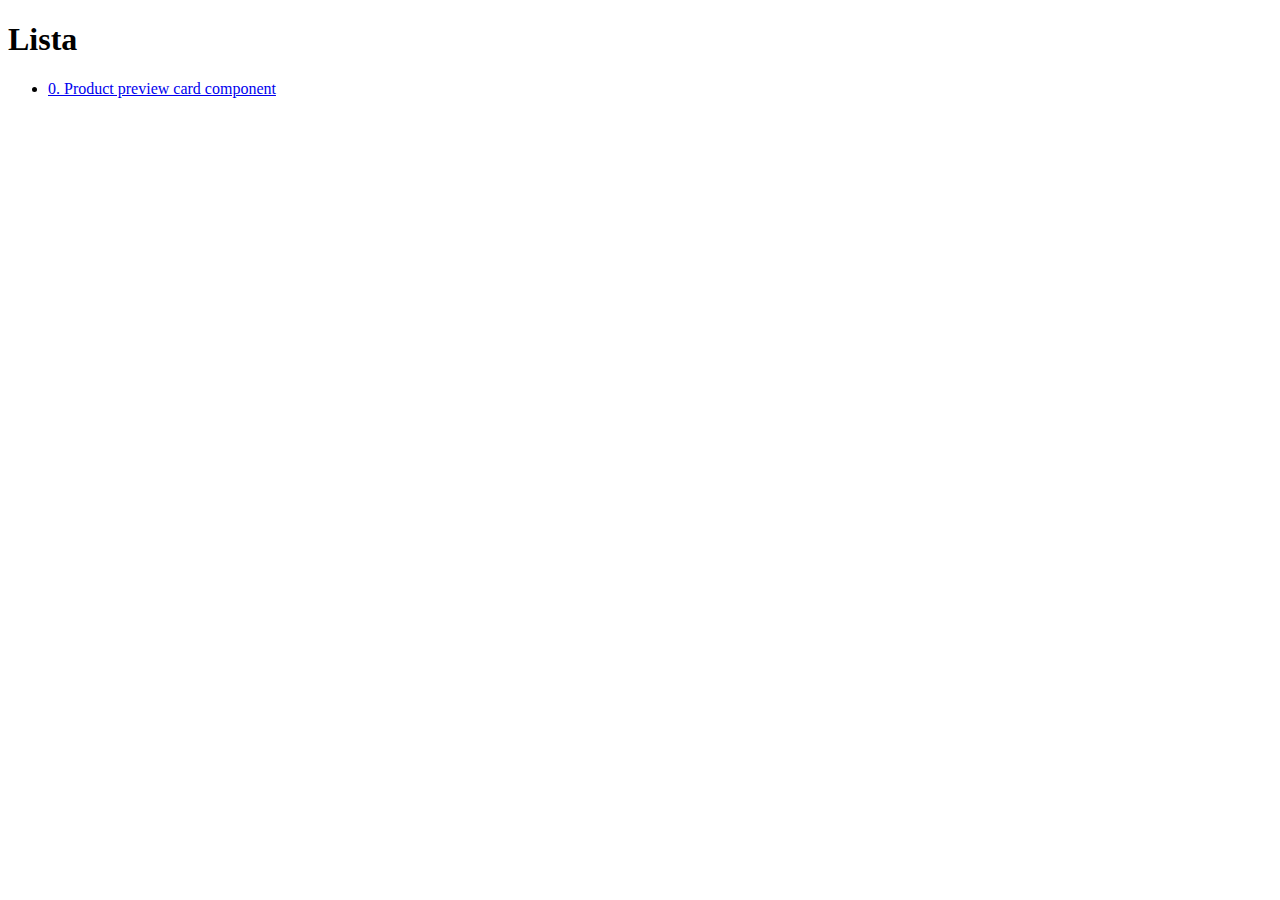
==== index.html @ d61c616e "Despus de crear el indice" ====
<!DOCTYPE html>
<html lang="en">
<head>
    <meta charset="UTF-8">
    <meta http-equiv="X-UA-Compatible" content="IE=edge">
    <meta name="viewport" content="width=device-width, initial-scale=1.0">
    <title>Document</title>
</head>
<body>
    <h1>Lista</h1>
    <ul>
        <li><a href="./Ej_0/index.html">0. Product preview card component</a></li>
    </ul>
    

</body>
</html>
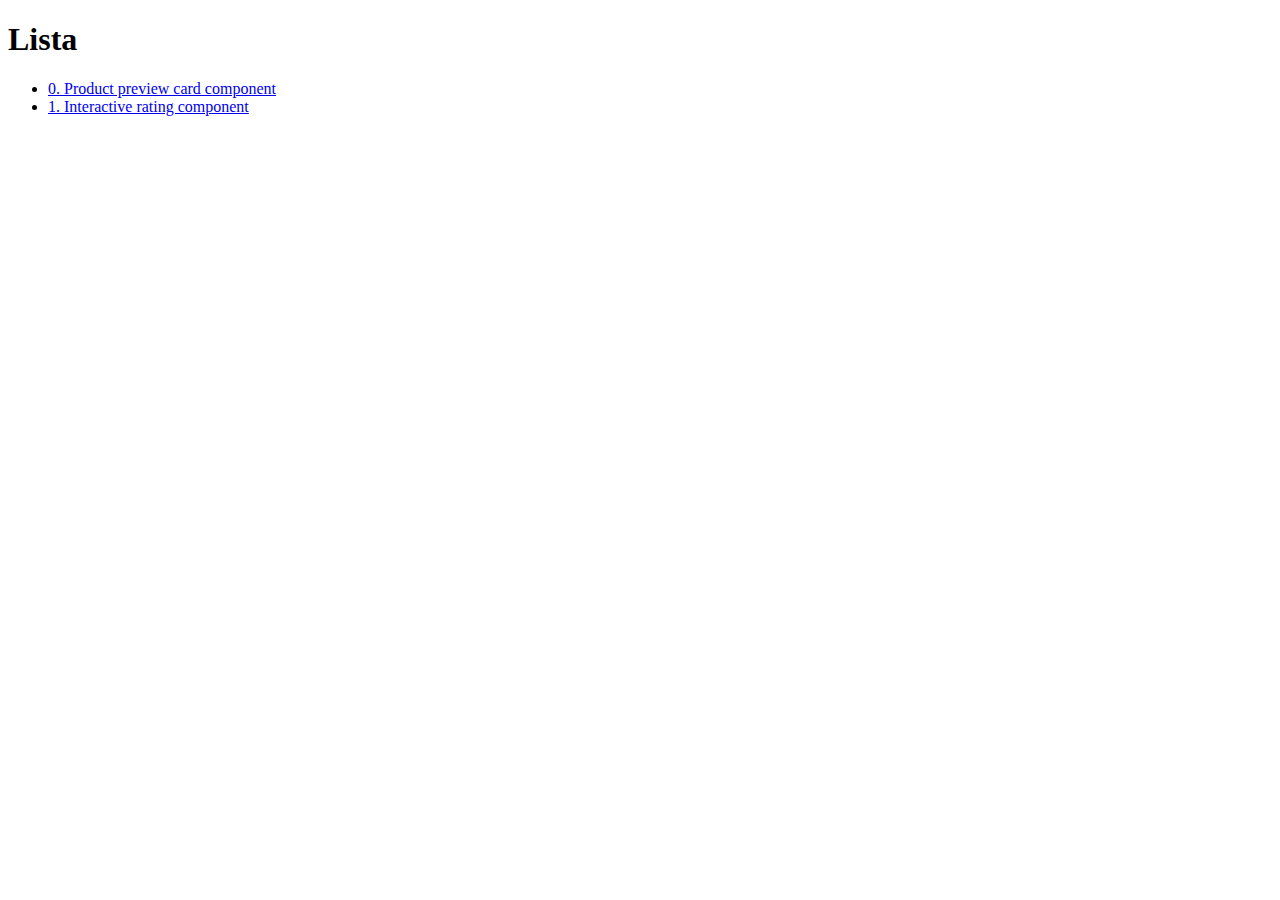
==== commit e34e6b63: ""Despues de cambiar el nombre de la darpeta" ====
--- a/index.html
+++ b/index.html
@@ -10,6 +10,7 @@
     <h1>Lista</h1>
     <ul>
         <li><a href="./Ej_0/index.html">0. Product preview card component</a></li>
+        <li><a href="./Ej_1-Interactive-rating-component/index.html">1. Interactive rating component</a></li>
     </ul>
     
 
